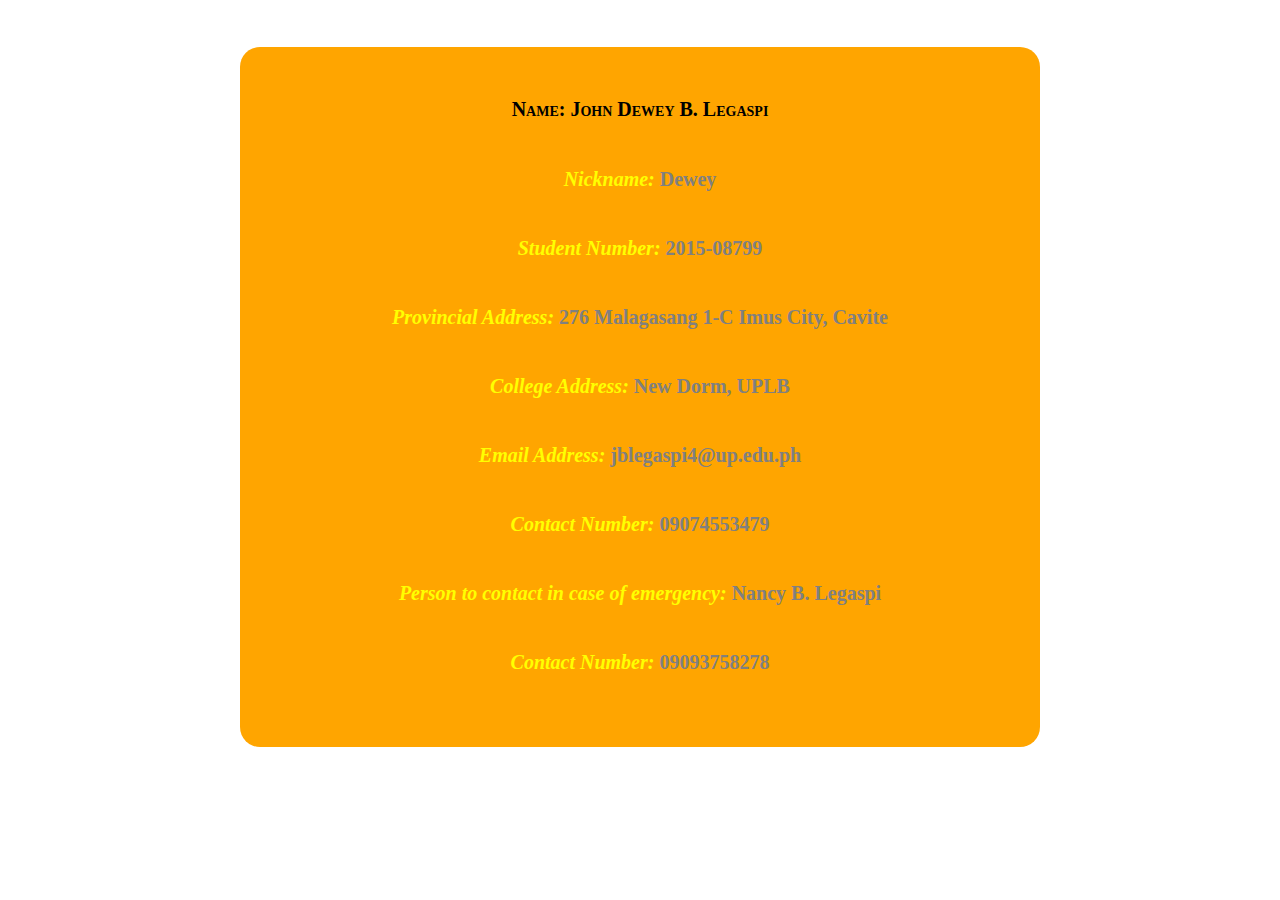
==== Legaspi.html @ 08f2aa1b "Merge pull request #4 from johndeweylegaspi/master" ====
<html>
  <head>
     <title>Personal Information</title>
   </head>
   <body style="background-image: url(https://johndeweylegaspi.github.io/gg.jpg); background-repeat: no-repeat; background-size: cover;">
    <br><br>
     <table align = "center"><tr><td>
        <div style = "height: 700px; width:800px; float:center; color:rgba(90,90,90,1.00);
        background-color:orange; border-radius: 20px;">
        <br>
        <h5 style = "color:black; text-align: center; font-variant: small-caps; font-size: 20px">Name: John Dewey B. Legaspi</h5>

          <h6 style = "color:gray; text-align: center; font-size: 20px"><i style="color: yellow">Nickname:</i> Dewey<br><br><br>
          <i style = "color: yellow">Student Number:</i> 2015-08799<br> <br><br>
          <i style = "color: yellow">Provincial Address:</i> 276 Malagasang 1-C Imus City, Cavite<br><br><br>
          <i style = "color: yellow">College Address:</i> New Dorm, UPLB<br><br><br>
          <i style = "color: yellow">Email Address:</i> jblegaspi4@up.edu.ph<br> <br><br>
          <i style = "color: yellow">Contact Number:</i> 09074553479<br><br><br>
          <i style = "color: yellow">Person to contact in case of emergency:</i> Nancy B. Legaspi<br><br><br>
          <i style = "color: yellow">Contact Number:</i> 09093758278<br><br></h6>
        </div> 
      </td> </tr> </table>
   </body>
</html>
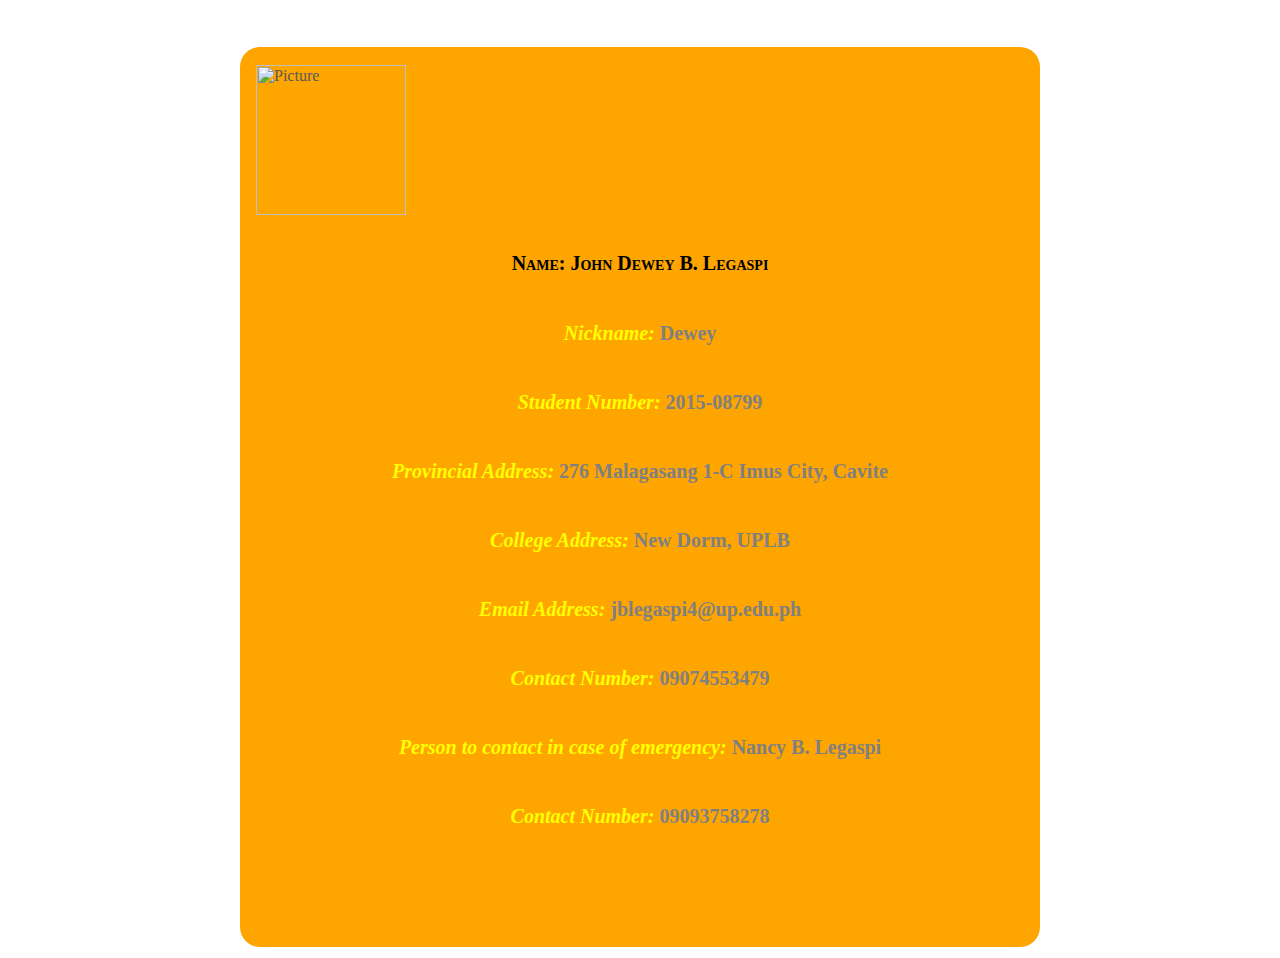
==== commit 15076946: "Update Legaspi.html" ====
--- a/Legaspi.html
+++ b/Legaspi.html
@@ -5,8 +5,10 @@
    <body style="background-image: url(https://johndeweylegaspi.github.io/gg.jpg); background-repeat: no-repeat; background-size: cover;">
     <br><br>
      <table align = "center"><tr><td>
-        <div style = "height: 700px; width:800px; float:center; color:rgba(90,90,90,1.00);
+        <div style = "height: 900px; width:800px; float:center; color:rgba(90,90,90,1.00);
         background-color:orange; border-radius: 20px;">
+          <br>
+         &nbsp;&nbsp;&nbsp;&nbsp;<img style = "width: 150px" src="https://johndeweylegaspi.github.io/sammerz.jpg" alt="Picture">
         <br>
         <h5 style = "color:black; text-align: center; font-variant: small-caps; font-size: 20px">Name: John Dewey B. Legaspi</h5>
 
